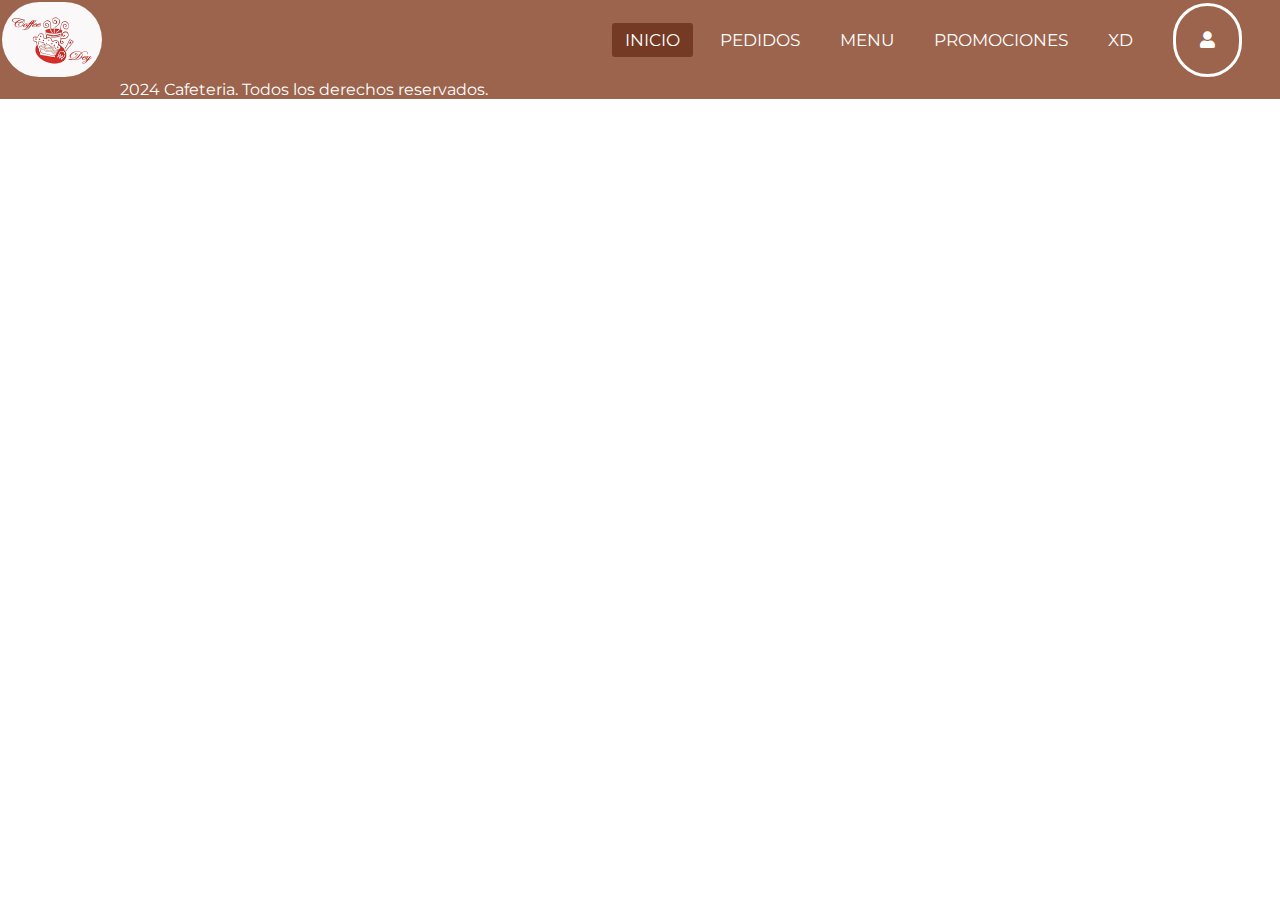
==== public/menu.html @ b3a285de "imagen inicio" ====
<!DOCTYPE html>
<html lang="es">
<head>
    <meta charset="UTF-8">
    <meta name="viewport" content="width=device-width, initial-scale=1.0">
    <title>Mi página web</title>
    <link rel="stylesheet" href="../css/styles.css">
    <link rel="stylesheet" href="https://cdnjs.cloudflare.com/ajax/libs/font-awesome/5.15.3/css/all.min.css" />
</head>
<body>
    <header>
        <nav>
            <input type="checkbox" id="check">
            <label for="check" class="checkbtn">
              <i class="fas fa-bars"></i>
            </label>        
            <a href="../index.html" id="logoref"><img src="../sources/logo.png" alt="logo-cafeteria" id="logo"></a>
            <ul>
                <li><a class="active" href="../index.html">inicio</a></li>
                <li><a href="./pedidos.html">Pedidos</a></li>
                <li><a href="#">Menu</a></li>
                <li><a href="#">Promociones</a></li>
                <li><a href="#">xd</a></li>
                <li><a href="#" id="profileref"><span id="profile"><i class="fas fa-user"></i></span></a></li>
            </ul>
        </nav>
    </header>
    <main>
        <section>
            
        </section>
    </main>

    <footer>
        <p>2024 Cafeteria. Todos los derechos reservados.</p>
    </footer>
</body>
</html>
---- css/styles.css ----
@import url('https://fonts.googleapis.com/css2?family=Montserrat:ital,wght@0,100..900;1,100..900&display=swap');

* {
  padding: 0;
  margin: 0;
  text-decoration: none;
  list-style: none;
  box-sizing: border-box;
}

body {
  font-family: "Montserrat", sans-serif;
}
#logo {
    width: 100px;
    height: 75px;
    border-radius: 6rem;
    margin: 2px;
}

nav {
  background: #9C644D;
  height: 80px;
  width: 100%;
}

nav ul {
  float: right;
  margin-right: 20px;
}

nav ul li {
  display: inline-block;
  line-height: 80px;
  margin: 0 5px;
}

nav ul li a {
  color: white;
  font-size: 17px;
  padding: 7px 13px;
  border-radius: 3px;
  text-transform: uppercase;
}

a.active,
nav ul li a:hover {
  background: #753a23;
  transition: .5s;
}

.checkbtn {
  font-size: 22px;
  color: white;
  float: right;
  line-height: 80px;
  margin-right: 30px;
  cursor: pointer;
  display: none;
}

#check {
  display: none;
}

#profileref{
    text-align: center;
}
#profile{
    border: solid 3px white;
    padding: 1.5rem;
    border-radius: 5rem;
}
header > nav{
    width: 100%;
    
}


footer{
   
    bottom: 0;
    background: #9C644D;
    min-width: 100%;
    color: white;
    text-align: center;
} 

@media (max-width: 1050px) {
  nav ul li a {
    font-size: 16px;
  }
}

@media (max-width: 890px) {
  .checkbtn {
    display: block;
  }
  ul {
    position: fixed;
    width: 100%;
    height: 100vh;
    background: #d28f75;
    top: 80px;
    left: -100%;
    text-align: center;
    transition: all .5s;
  }

  nav ul li {
    display: block;
    margin: 50px 0;
    line-height: 30px;
  }

  nav ul li a {
    font-size: 20px;
  }

  nav ul li a:hover,
  a.active {
    background: none;
    color: #ffffff;
  }

  #check:checked~ul {
    left: 0;
  }
}
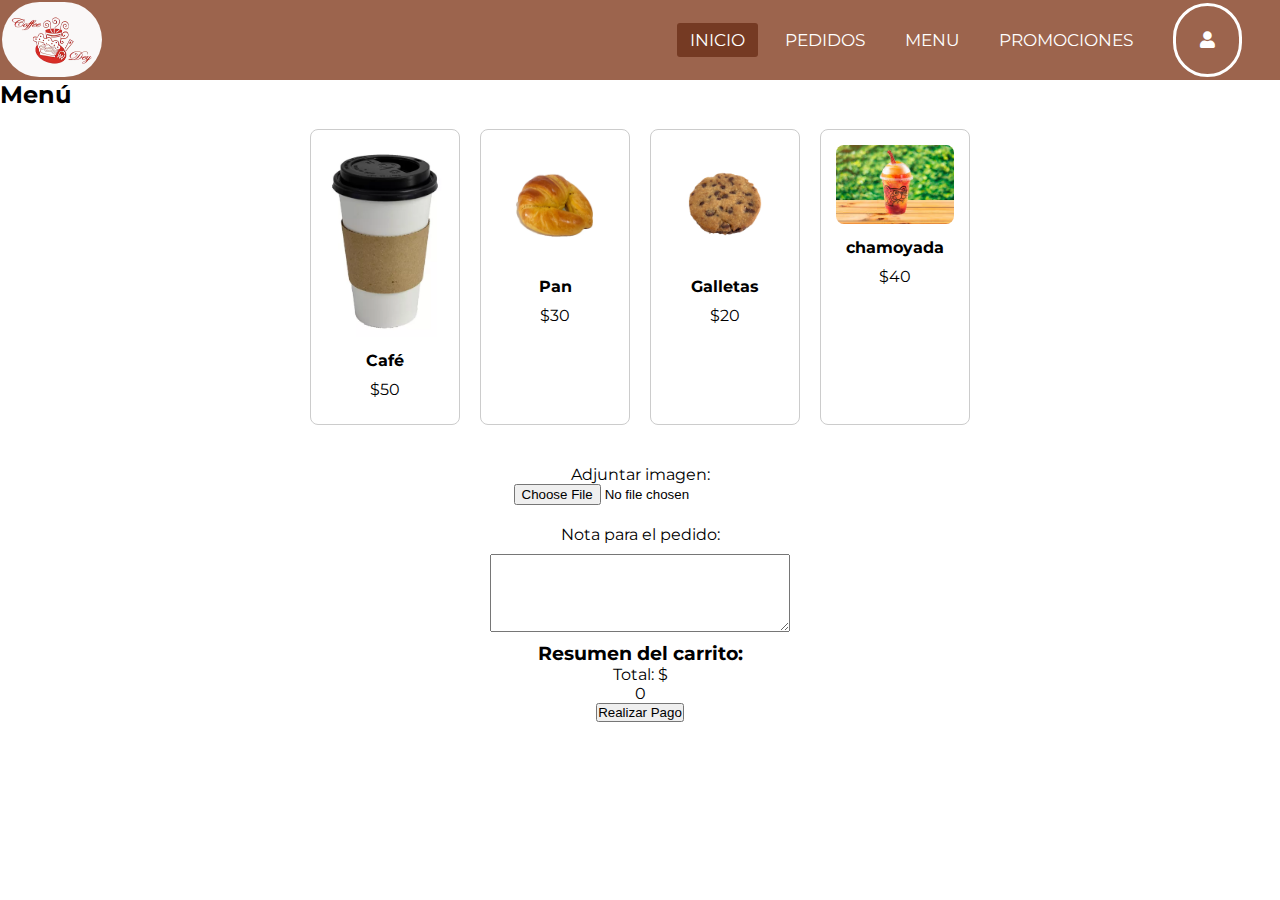
==== commit 42cd2c05: "menu completo" ====
--- a/public/menu.html
+++ b/public/menu.html
@@ -5,6 +5,7 @@
     <meta name="viewport" content="width=device-width, initial-scale=1.0">
     <title>Mi página web</title>
     <link rel="stylesheet" href="../css/styles.css">
+    <link rel="stylesheet" href="../css/menu.css">
     <link rel="stylesheet" href="https://cdnjs.cloudflare.com/ajax/libs/font-awesome/5.15.3/css/all.min.css" />
 </head>
 <body>
@@ -19,20 +20,64 @@
                 <li><a class="active" href="../index.html">inicio</a></li>
                 <li><a href="./pedidos.html">Pedidos</a></li>
                 <li><a href="#">Menu</a></li>
-                <li><a href="#">Promociones</a></li>
-                <li><a href="#">xd</a></li>
-                <li><a href="#" id="profileref"><span id="profile"><i class="fas fa-user"></i></span></a></li>
+                <li><a href="./promociones.html">Promociones</a></li>
+                <li><a href="../index.html" id="profileref"><span id="profile"><i class="fas fa-user"></i></span></a></li>
             </ul>
         </nav>
     </header>
     <main>
         <section>
-            
+            <h2>Menú</h2>
+            <form action="get">
+                <div class="catalogo">
+                    <div class="item" data-name="Café" data-price="50">
+                        <img src="../sources/vaso_cafe.webp" alt="Café">
+                        <h4>Café</h4>
+                        <p>$50</p>
+                    </div>
+                    <div class="item" data-name="Pan" data-price="30">
+                        <img src="../sources/Cuernito.webp" alt="Pan">
+                        <h4>Pan</h4>
+                        <p>$30</p>
+                    </div>
+                    <div class="item" data-name="Galletas" data-price="20">
+                        <img src="../sources/galleta.jpg" alt="Galletas">
+                        <h4>Galletas</h4>
+                        <p>$20</p>
+                    </div>
+                    <div class="item" data-name="chamoyada" data-price="40">
+                        <img src="../sources/chamoyada.jpg" alt="chamoyada">
+                        <h4>chamoyada</h4>
+                        <p>$40</p>
+                    </div>
+                </div>
+
+                <!-- Aquí se mostrarán los campos dinámicamente según los productos seleccionados -->
+                <div id="dynamic-fields"></div>
+
+                <div class="image-upload">
+                    <label for="image">Adjuntar imagen:</label>
+                    <input type="file" id="image">
+                </div>
+
+                <div class="note-section">
+                    <label for="note">Nota para el pedido:</label>
+                    <div class="textareanote"></div><textarea id="note" rows="4"></textarea>
+                </div>
+                
+            </form>
+
+            <h3 class="rcar">Resumen del carrito:</h3>
+            <ul id="cart-items"></ul>
+            <p class="ptotal">Total: $<span id="total-price">0</span></p>
+            <div class="paybutton"><button onclick="alert('Pago realizado con éxito!')">Realizar Pago</button></div>
         </section>
     </main>
-
     <footer>
         <p>2024 Cafeteria. Todos los derechos reservados.</p>
     </footer>
+    <script src="../js/menu.js">
+    
+    </script>
 </body>
 </html>
--- a/css/styles.css
+++ b/css/styles.css
@@ -78,7 +78,6 @@
 
 
 footer{
-   
     bottom: 0;
     background: #9C644D;
     min-width: 100%;
--- a/css/menu.css
+++ b/css/menu.css
@@ -0,0 +1,97 @@
+/* Estilos adicionales */
+.catalogo {
+    display: flex;
+    flex-wrap: wrap;
+    justify-content: center;
+    gap: 20px;
+    margin-top: 20px;
+    margin-bottom: 20px;
+}
+.item {
+    border: 1px solid #ccc;
+    border-radius: 8px;
+    padding: 15px;
+    text-align: center;
+    width: 150px;
+    cursor: pointer;
+    transition: transform 0.3s ease, box-shadow 0.3s ease;
+}
+.item img {
+    width: 100%;
+    border-radius: 8px;
+}
+.item.selected {
+    border-color: #ff9800;
+    background-color: #ffe0b2;
+    transform: scale(1.05);
+    box-shadow: 0px 4px 10px rgba(0, 0, 0, 0.1);
+}
+.item h4, .item p {
+    margin: 10px 0;
+}
+.options, .image-upload, .note-section {
+    display: none;
+    margin-top: 20px;
+}
+.options input, .options select, .note-section textarea {
+    display: block;
+    margin: 10px 0;
+    padding: 8px;
+    width: 100%;
+    max-width: 300px;
+}
+.checkout {
+    margin-top: 40px;
+    padding: 20px;
+    border: 1px solid #ccc;
+    border-radius: 8px;
+    width: 300px;
+    margin-left: auto;
+    margin-right: auto;
+}
+.checkout h3 {
+    text-align: center;
+}
+.checkout ul {
+    list-style: none;
+    padding: 0;
+}
+.checkout li {
+    display: flex;
+    justify-content: space-between;
+    margin: 10px 0;
+}
+.checkout .total {
+    font-weight: bold;
+    font-size: 1.2em;
+    text-align: right;
+}
+#dynamic-fields , .image-upload , .note-section, #cart-items, #total-price, .paybutton, .rcar, .ptotal, #note, textarea, .textareanote{
+    text-align: center;
+    display: flex;
+    flex-direction: column;
+    align-items: center;
+    justify-content: center;
+    align-self: center;
+
+}                  
+footer{
+      display: none;
+}
+
+/* Responsivo */
+@media (max-width: 768px) {
+    .item {
+        width: 120px;
+    }
+}
+
+
+@media (max-width: 480px) {
+    .item {
+        width: 100px;
+    }
+    .checkout {
+        width: 90%;
+    }
+}